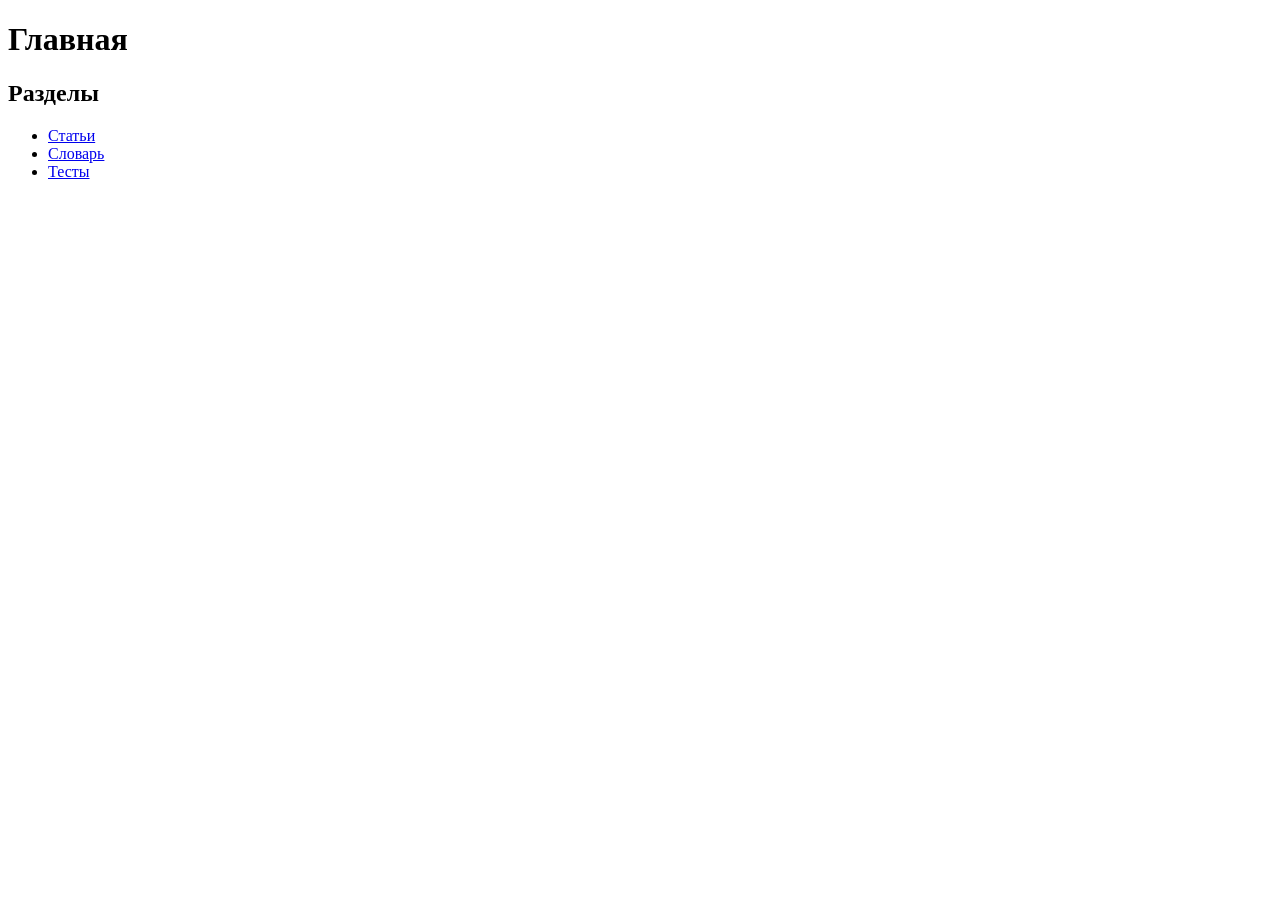
==== src/index.html @ 5c7b286a "init commit" ====
<!DOCTYPE html>
<html lang="ru">
<head>
    <meta charset="UTF-8">
    <meta name="viewport" content="width=device-width, initial-scale=1.0">
    <title>Главная</title>
</head>
<body>
    <h1>Главная</h1>
    <h2>Разделы</h2>
    <ul>
        <li><a href="pages/articles.html">Статьи</a></li>
        <li><a href="pages/dictionary.html">Словарь</a></li>
        <li><a href="pages/testes.html">Тесты</a></li>
    </ul>
</body>
</html>
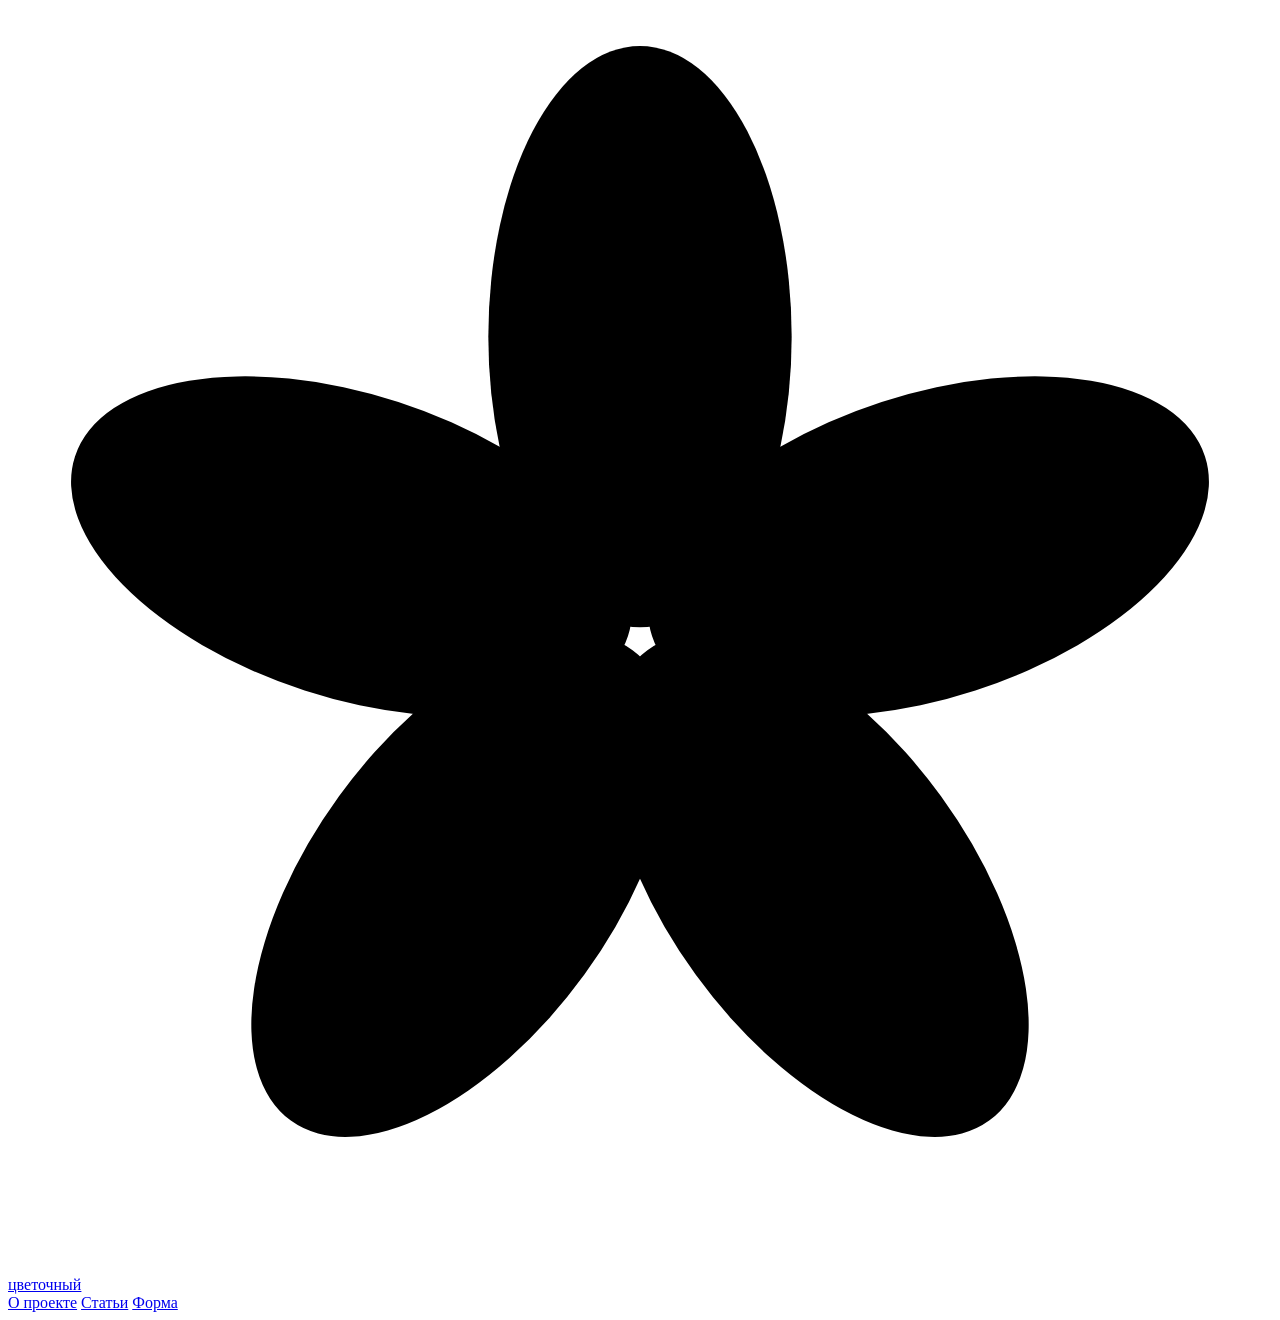
==== commit a1211277: "add formspree + zaglushka v1" ====
--- a/src/index.html
+++ b/src/index.html
@@ -5,7 +5,30 @@
     <meta name="viewport" content="width=device-width, initial-scale=1.0">
     <title>Главная</title>
 </head>
-<body>
+<body class="index">
+  <header class="header">
+    <a class="header__logo" href="#header">
+      <svg class="logo__icon" viewBox="0 0 200 200">
+        <g>
+          <ellipse cx="100" cy="52" rx="24" ry="46"></ellipse>
+          <ellipse cx="100" cy="52" rx="24" ry="46" transform="rotate(72 100 100)"></ellipse>
+          <ellipse cx="100" cy="52" rx="24" ry="46" transform="rotate(144 100 100)"></ellipse>
+          <ellipse cx="100" cy="52" rx="24" ry="46" transform="rotate(216 100 100)"></ellipse>
+          <ellipse cx="100" cy="52" rx="24" ry="46" transform="rotate(288 100 100)"></ellipse>
+        </g>
+      </svg>
+      <span class="logo__text">цветочный</span>
+    </a>
+
+    <nav class="header__nav">
+      <a class="nav__link" href="#about">О проекте</a>
+      <a class="nav__link" href="#articles">Статьи</a>
+      <a class="nav__link" href="#form">Форма</a>
+    </nav>
+  </header>
+
+<!-- 
+    //шпаргалка по роутинку
     <h1>Главная</h1>
     <h2>Разделы</h2>
     <ul>
@@ -13,5 +36,33 @@
         <li><a href="pages/dictionary.html">Словарь</a></li>
         <li><a href="pages/testes.html">Тесты</a></li>
     </ul>
+
+    // шпаргалка форма отправки
+    <div data-fs-success>Thanks for your submission!</div>
+<div data-fs-error>Oops! There was a problem submitting your form.</div>
+<form id="my-form">
+  <label for="email">Email:</label>
+  <input type="email" id="email" name="email" data-fs-field />
+  <span data-fs-error="email"></span>
+  <label for="message">Message:</label>
+  <input type="text" id="message" name="message" data-fs-field />
+  <span data-fs-error="message"></span>
+  <button type="submit" data-fs-submit-btn>Submit</button>
+</form>
+
+// Place these scripts at the end of the body tag
+<script>
+  window.formspree =
+    window.formspree ||
+    function () {
+      (formspree.q = formspree.q || []).push(arguments);
+    };
+  formspree("initForm", {
+    formElement: "#my-form",
+    formId: "mljdapzw",
+  });
+</script>
+<script src="https://unpkg.com/@formspree/ajax@1" defer></script> -->
+
 </body>
 </html>
